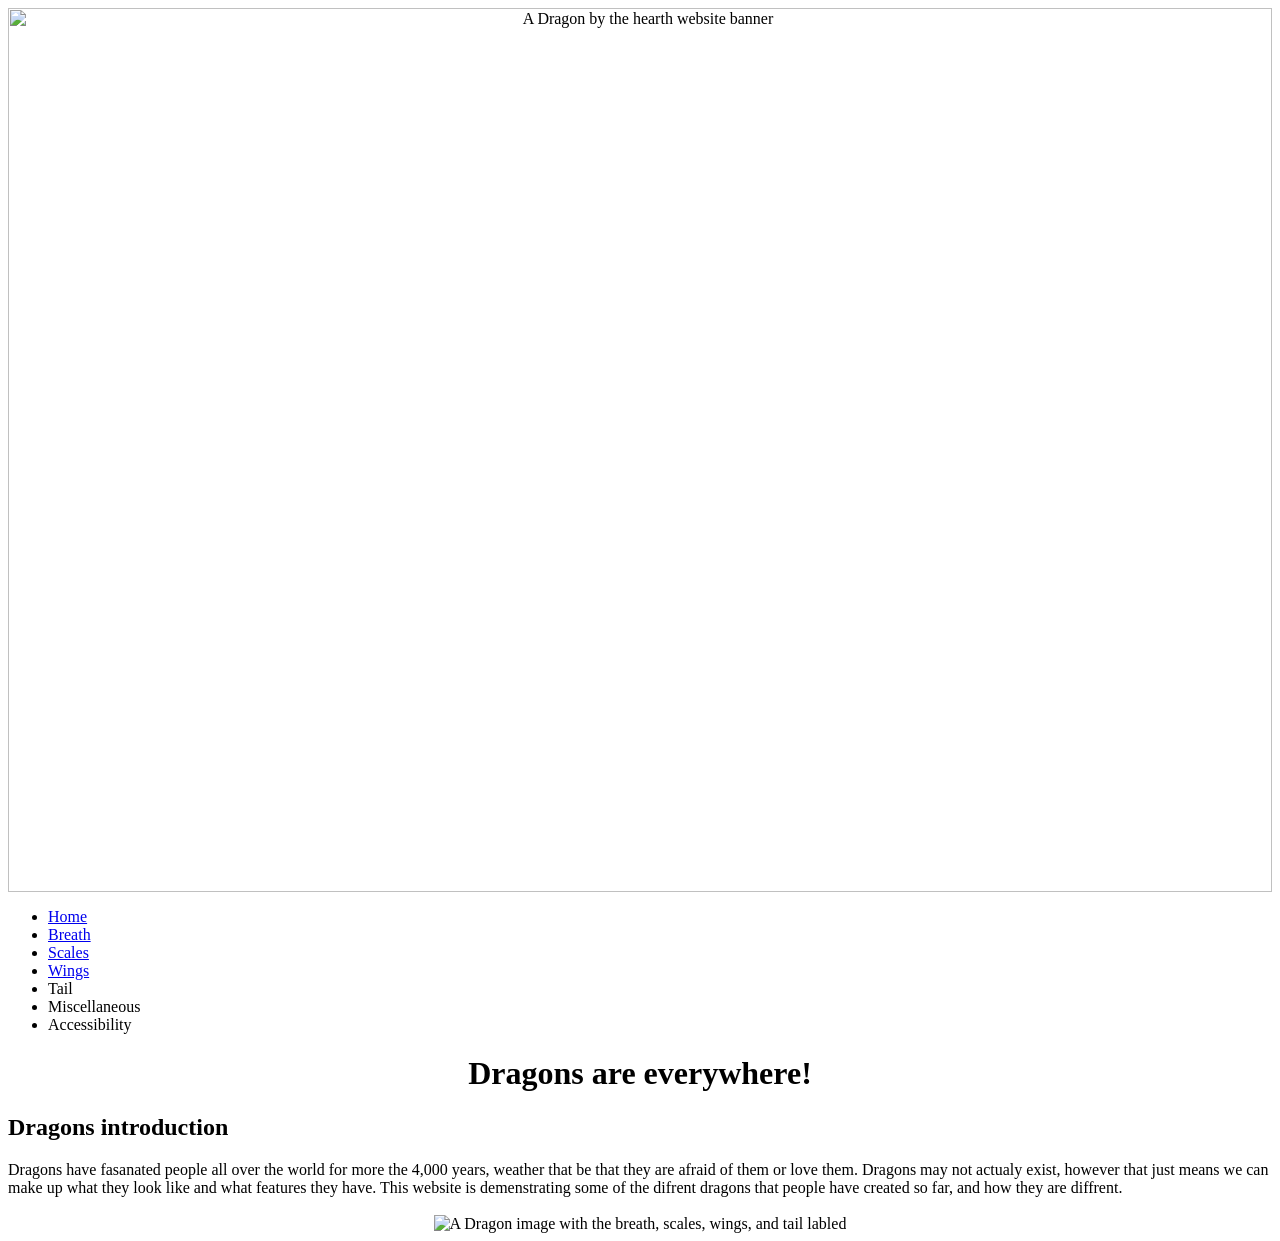
==== index.html @ 99de74a7 "Update index.html" ====
<html lang = "en">
  <head>
    <title>Website Project</title>
    <link rel = "stylesheet" herf = "stylessheet.css">
    <div align="center">
      <img scr="images/DragonsHome.png" alt="A Dragon by the hearth website banner" style="width: 100%; height: auto;">
    </div>
    <nav class="navbar">
      <ul class="nav-links">
        <li><a href="index.html">Home</a></li>
        <li><a href="breath.html">Breath</a></li>
        <li><a href="scales.html">Scales</a></li>
        <li><a href="wings.html">Wings</a></li>
        <li><a herf="tail.html">Tail</a></li>
        <li><a herf="miscellaneous.html">Miscellaneous</a></li>
        <li><a herf="accessibility.html">Accessibility</a></li>
      </ul>
    </nav>
  </head>
  <body>
    <div align="center">
      <h1>Dragons are everywhere! </h1>
    </div>
    <h2>Dragons introduction </h2>
    <p1>Dragons have fasanated people all over the world for more the 4,000 years, weather that be that they are afraid of them or love them. Dragons may not actualy exist, however that just means we can make up what they look like and what features they have. This website is demenstrating some of the difrent dragons that people have created so far, and how they are diffrent.</p1>
    <br>
    <br>
    <div align="center">
      <img scr="images/LabeledDragon.png" alt="A Dragon image with the breath, scales, wings, and tail labled">
    </div>
  </body>

</html>
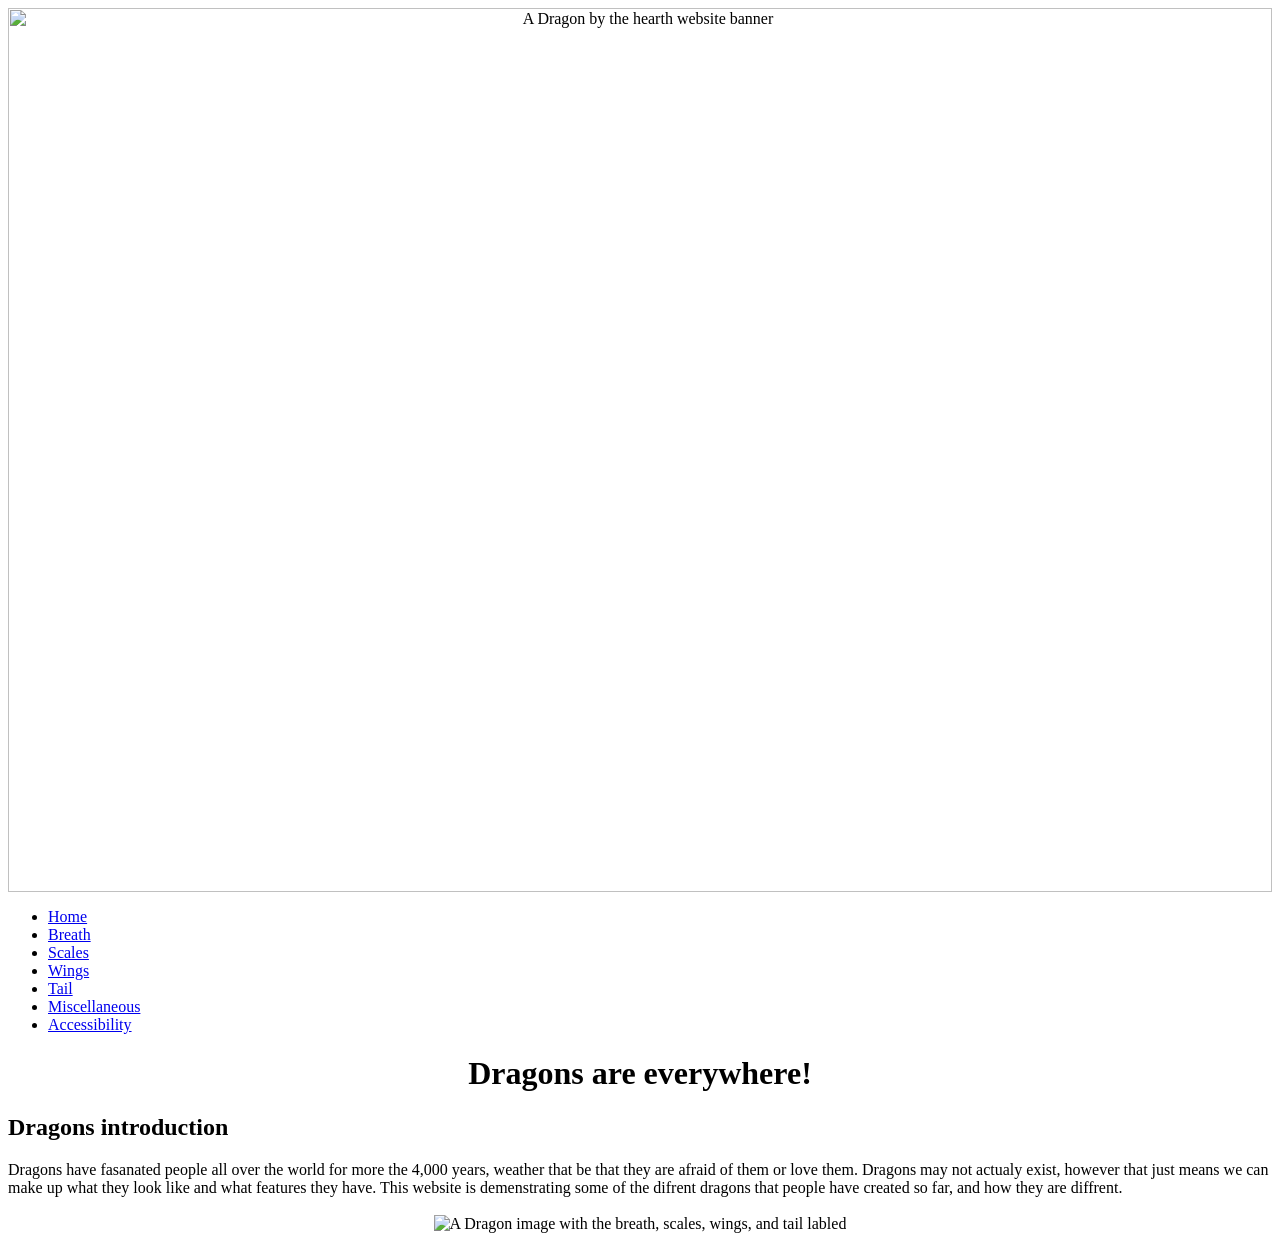
==== commit 2600b7e8: "Update index.html" ====
--- a/index.html
+++ b/index.html
@@ -11,9 +11,9 @@
         <li><a href="breath.html">Breath</a></li>
         <li><a href="scales.html">Scales</a></li>
         <li><a href="wings.html">Wings</a></li>
-        <li><a herf="tail.html">Tail</a></li>
-        <li><a herf="miscellaneous.html">Miscellaneous</a></li>
-        <li><a herf="accessibility.html">Accessibility</a></li>
+        <li><a href="tail.html">Tail</a></li>
+        <li><a href="miscellaneous.html">Miscellaneous</a></li>
+        <li><a href="accessibility.html">Accessibility</a></li>
       </ul>
     </nav>
   </head>
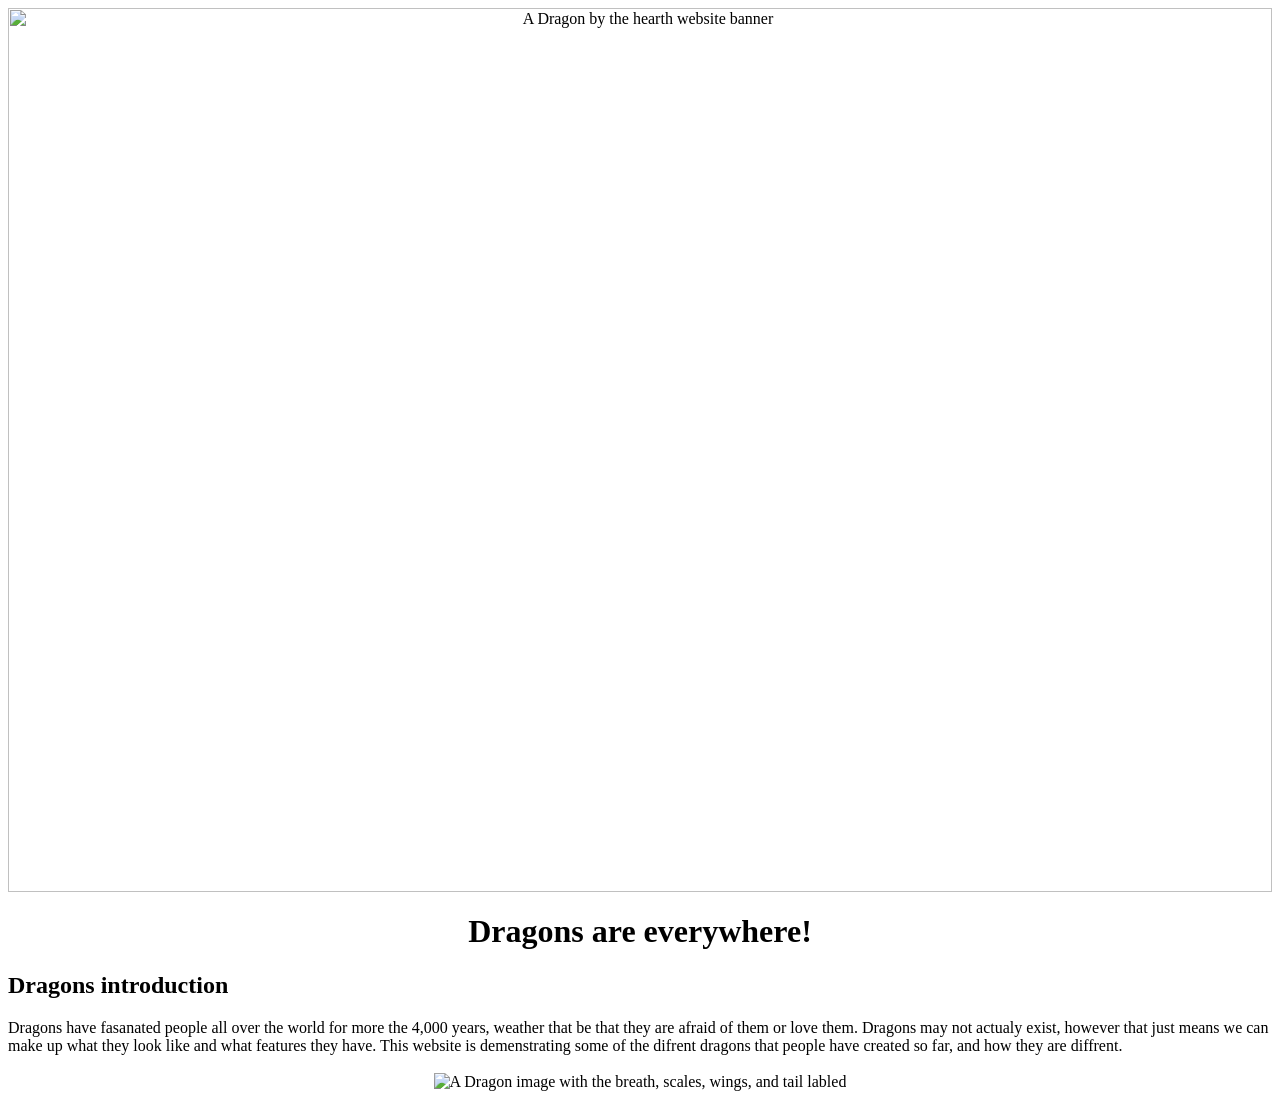
==== commit a965e3cb: "Update index.html" ====
--- a/index.html
+++ b/index.html
@@ -5,17 +5,6 @@
     <div align="center">
       <img scr="images/DragonsHome.png" alt="A Dragon by the hearth website banner" style="width: 100%; height: auto;">
     </div>
-    <nav class="navbar">
-      <ul class="nav-links">
-        <li><a href="index.html">Home</a></li>
-        <li><a href="breath.html">Breath</a></li>
-        <li><a href="scales.html">Scales</a></li>
-        <li><a href="wings.html">Wings</a></li>
-        <li><a href="tail.html">Tail</a></li>
-        <li><a href="miscellaneous.html">Miscellaneous</a></li>
-        <li><a href="accessibility.html">Accessibility</a></li>
-      </ul>
-    </nav>
   </head>
   <body>
     <div align="center">
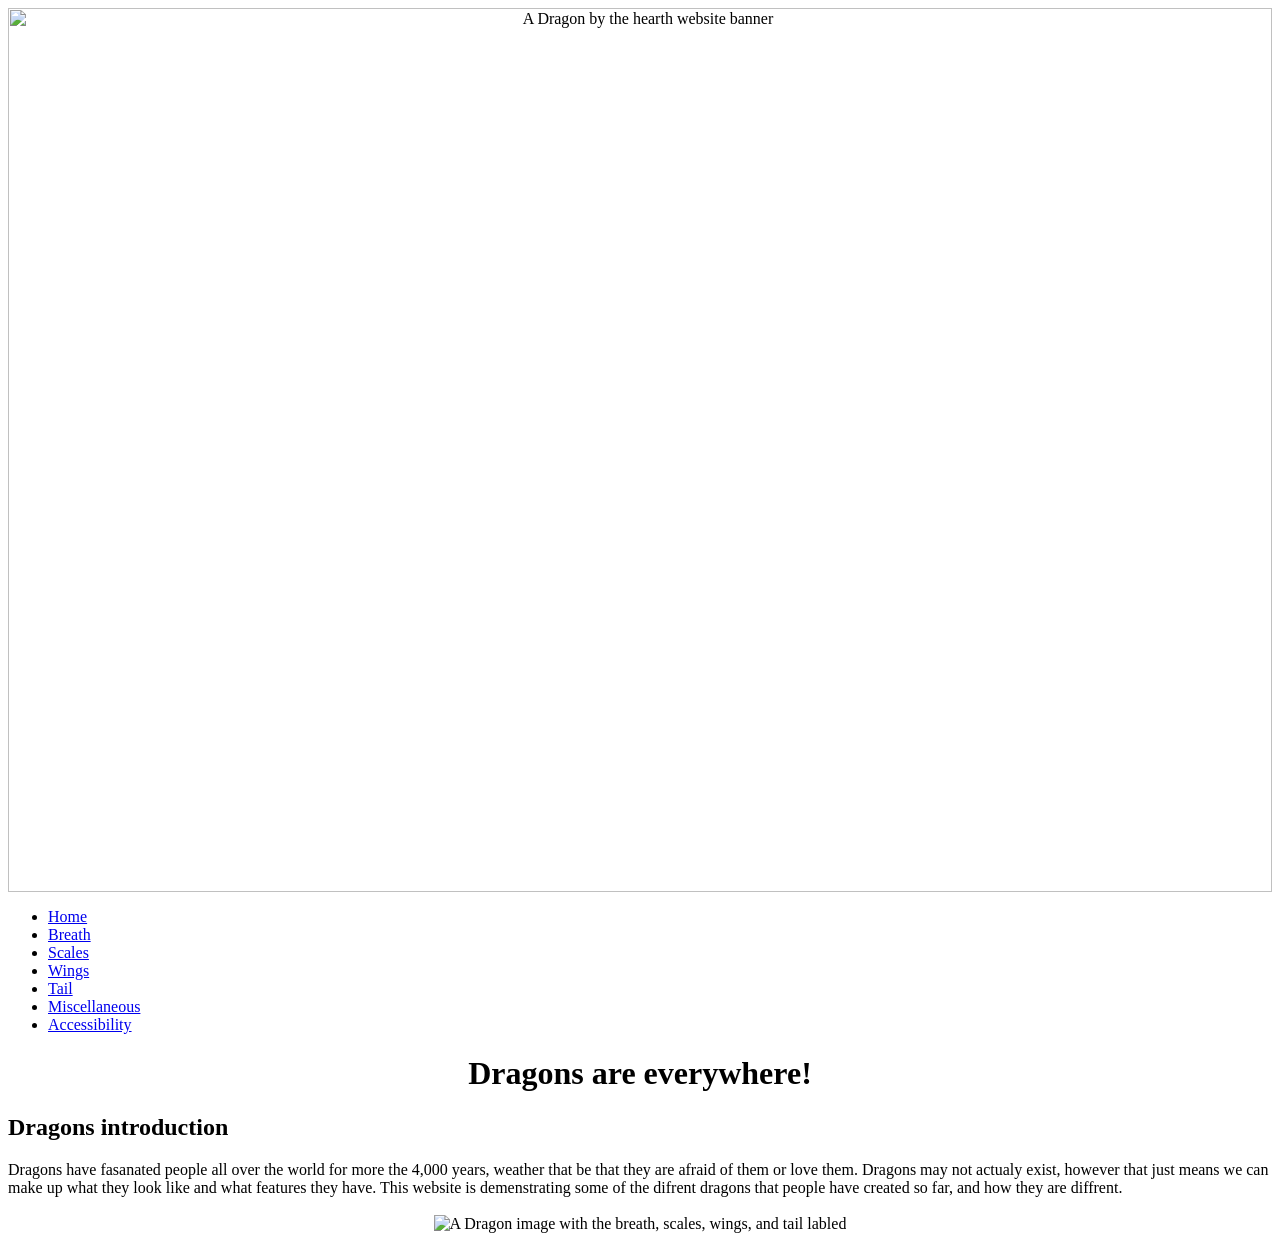
==== commit 9dc017bb: "Update index.html" ====
--- a/index.html
+++ b/index.html
@@ -5,6 +5,17 @@
     <div align="center">
       <img scr="images/DragonsHome.png" alt="A Dragon by the hearth website banner" style="width: 100%; height: auto;">
     </div>
+    <nav class="navbar">
+      <ul class="nav-links">
+        <li><a href="index.html">Home</a></li>
+        <li><a href="breath.html">Breath</a></li>
+        <li><a href="scales.html">Scales</a></li>
+        <li><a href="wings.html">Wings</a></li>
+        <li><a href="tail.html">Tail</a></li>
+        <li><a href="miscellaneous.html">Miscellaneous</a></li>
+        <li><a href="accessibility.html">Accessibility</a></li>
+      </ul>
+    </nav>
   </head>
   <body>
     <div align="center">
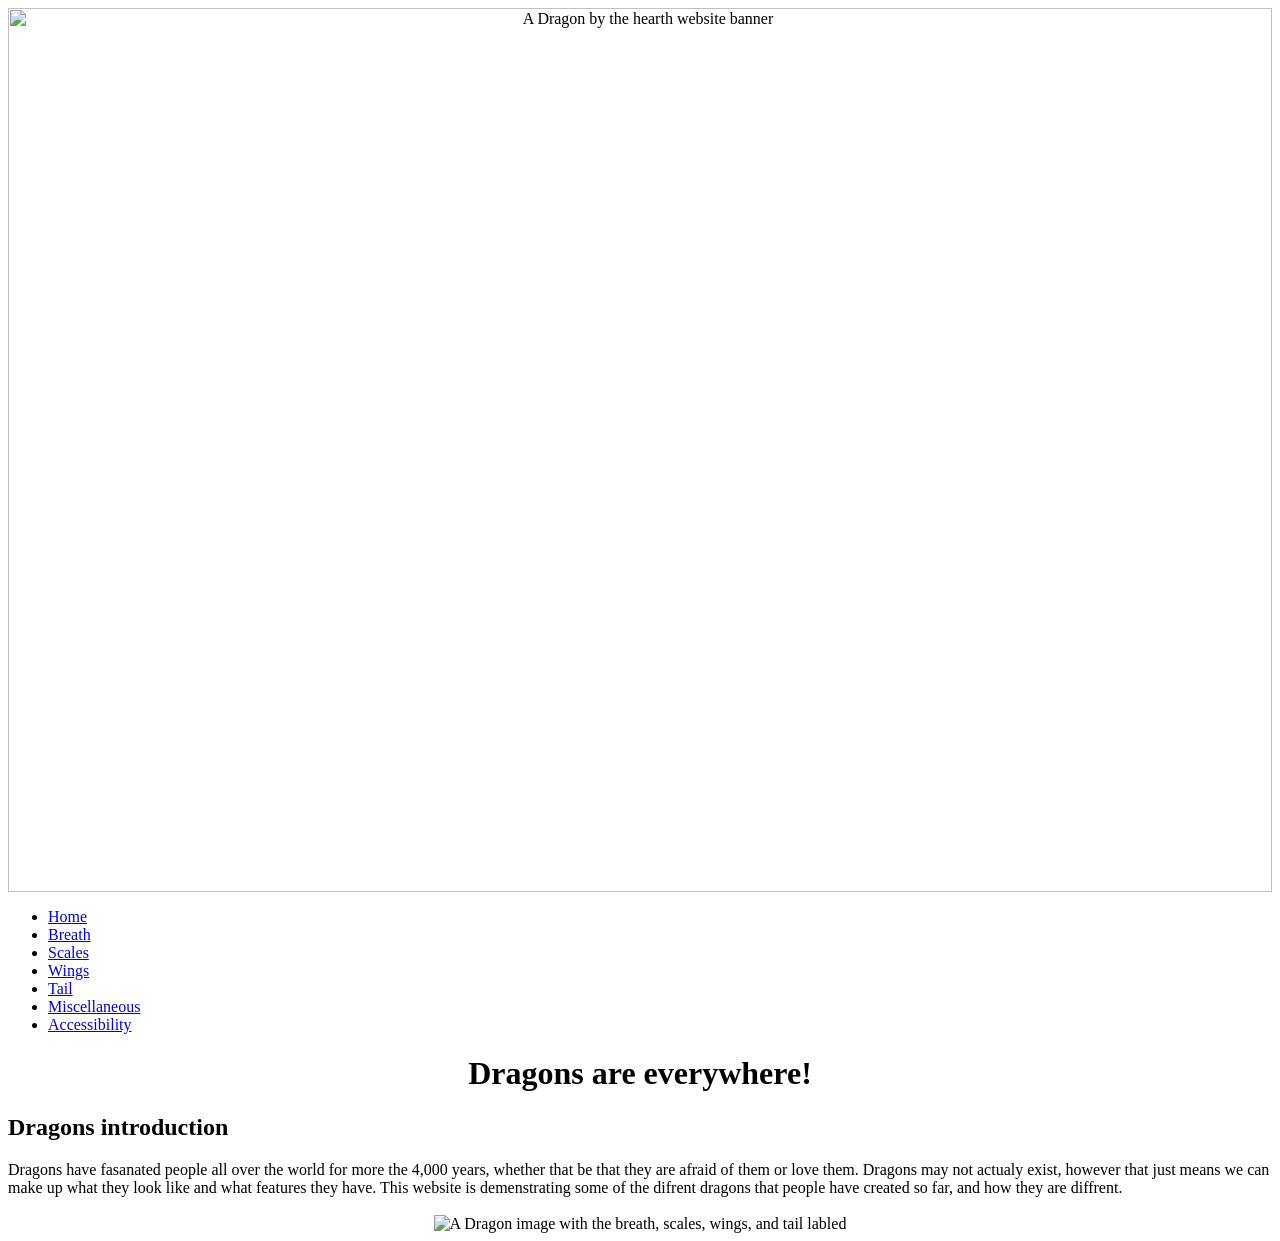
==== commit f4f0dfd0: "Update index.html" ====
--- a/index.html
+++ b/index.html
@@ -3,7 +3,9 @@
     <title>Website Project</title>
     <link rel = "stylesheet" herf = "stylessheet.css">
     <div align="center">
-      <img scr="images/DragonsHome.png" alt="A Dragon by the hearth website banner" style="width: 100%; height: auto;">
+      <img scr="./images/DragonsHome.png" 
+           alt="A Dragon by the hearth website banner" 
+           style="width: 100%; height: auto;">
     </div>
     <nav class="navbar">
       <ul class="nav-links">
@@ -22,7 +24,7 @@
       <h1>Dragons are everywhere! </h1>
     </div>
     <h2>Dragons introduction </h2>
-    <p1>Dragons have fasanated people all over the world for more the 4,000 years, weather that be that they are afraid of them or love them. Dragons may not actualy exist, however that just means we can make up what they look like and what features they have. This website is demenstrating some of the difrent dragons that people have created so far, and how they are diffrent.</p1>
+    <p1>Dragons have fasanated people all over the world for more the 4,000 years, whether that be that they are afraid of them or love them. Dragons may not actualy exist, however that just means we can make up what they look like and what features they have. This website is demenstrating some of the difrent dragons that people have created so far, and how they are diffrent.</p1>
     <br>
     <br>
     <div align="center">
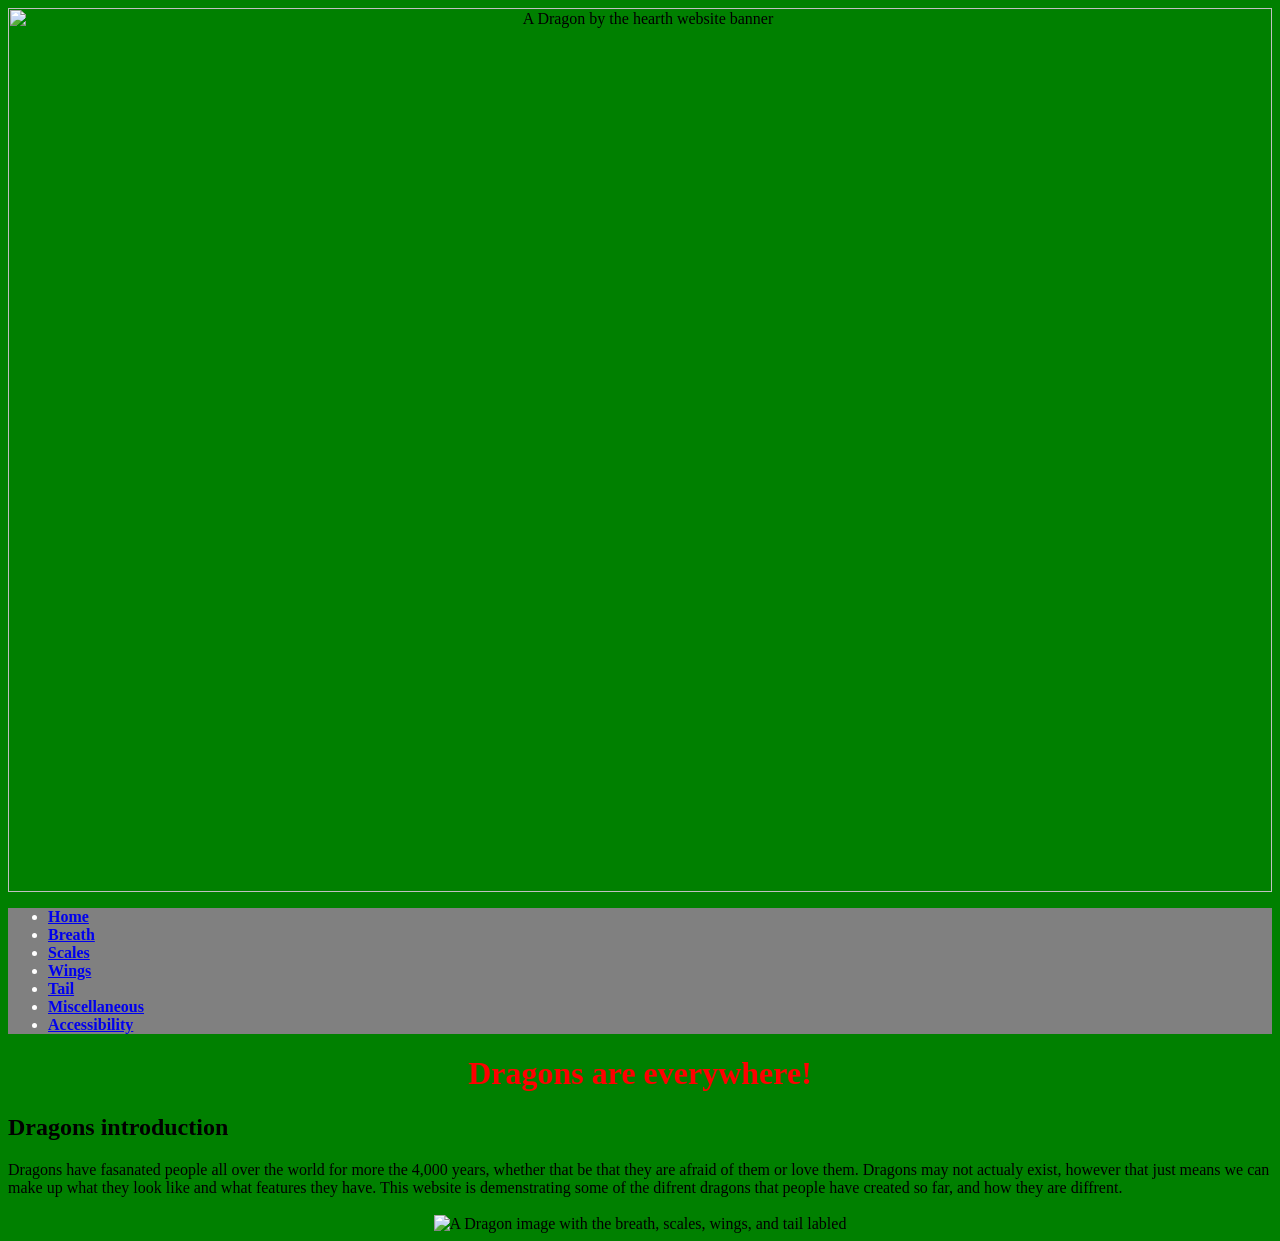
==== commit 5d183fe2: "Update index.html" ====
--- a/index.html
+++ b/index.html
@@ -1,7 +1,7 @@
 <html lang = "en">
   <head>
     <title>Website Project</title>
-    <link rel = "stylesheet" herf = "stylessheet.css">
+    <link rel ="stylesheet" href = "stylessheet.css">
     <div align="center">
       <img scr="./images/DragonsHome.png" 
            alt="A Dragon by the hearth website banner" 
--- a/stylessheet.css
+++ b/stylessheet.css
@@ -0,0 +1,18 @@
+#body {
+    #background-color: #FFFFFF; 
+    #color: #18632E;            
+#}
+body {background-color: green}
+h1 { color: red }
+P { background-color: blue;
+    color: yellow;
+  }
+
+ul, ol {
+    background-color: gray;
+    color: white;
+    font-weight: bold;
+}
+@media (max width:500px){
+    body{ background-color: yellow; font:red}
+}
